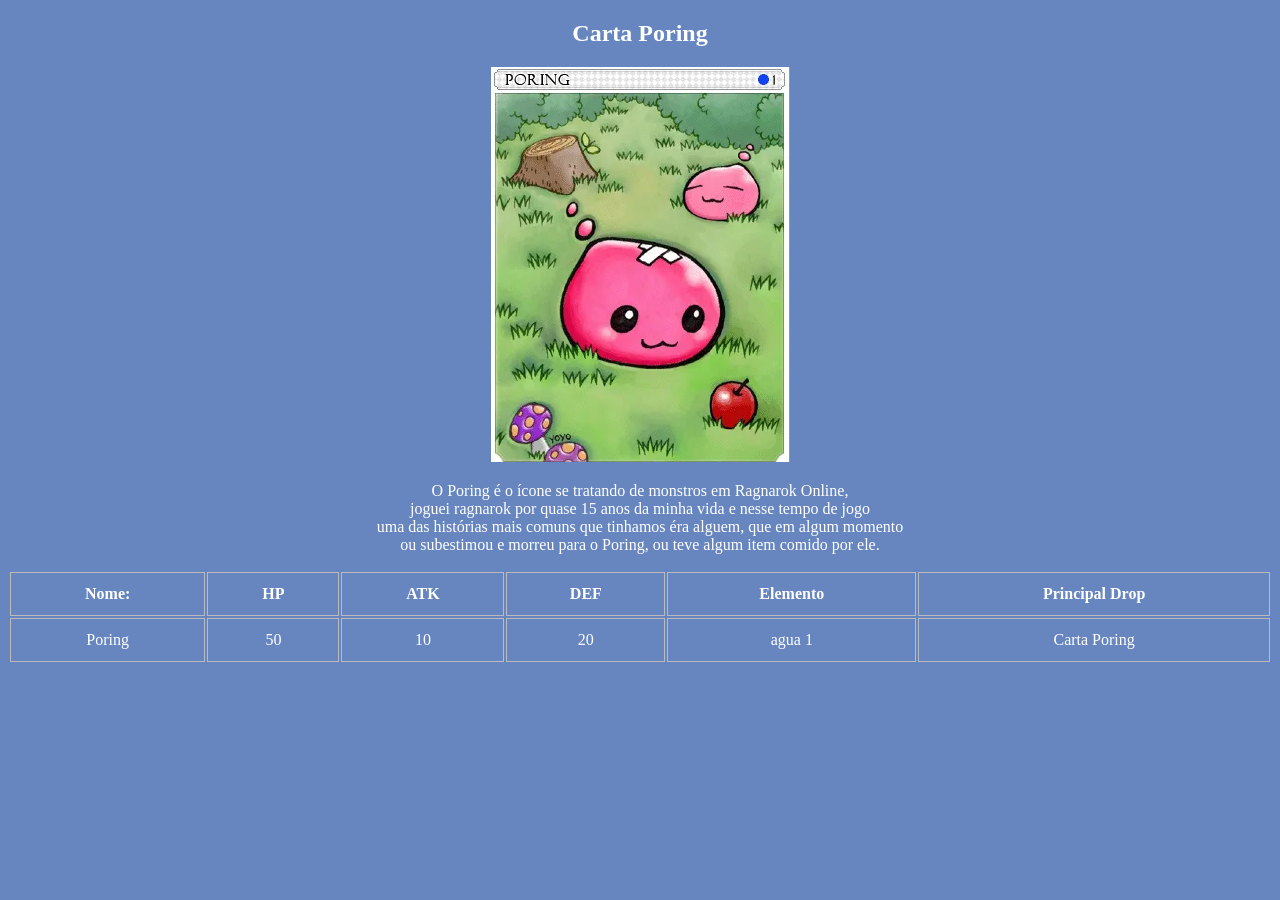
==== rascunho.html @ b32188b5 "Revisão sobre HTML" ====
<!DOCTYPE html>
<html lang="pt-br">

<head>
    <meta charset="UTF-8">
    <meta name="viewport" content="width=device-width, initial-scale=1.0">
    <title>Card Poring</title>
    <link rel="shortcut icon" href="./imagens/RagIcon.png" type="image/x-icon">
    <link rel="stylesheet" href="./estilo.css">
</head>

<body>
    <section class="imagem">
        <h1>Carta Poring</h1>
        <img class="normal" src="/PoringCard.png">
        <img class="RagDG" src="PoringDG.png">

        <article>
            <p class="texto-normal">O Poring é o ícone se tratando de monstros em Ragnarok Online,
                joguei ragnarok por quase 15 anos da minha vida e nesse tempo de jogo
                uma das histórias mais comuns que tinhamos éra alguem, que em algum momento
                ou subestimou e morreu para o Poring, ou teve algum item comido por ele.</p>


            <p class="RagDG">Aqui é uma imagem de uma das ultimas dgs implemetadas no game
                Basicamente é uma pequene DG de low lvl que conta uma histórias sobre os porings
                e seu rei.
                Não dão loots muito bons,principalmente se o jogador ja estiver no end-game,
                mas ela é bem divertida e fica melhor se jogar com os amigos.</p>
            </p>
        </article>
        <table>
            <thead>
                <tr>
                    <th>Nome:</th>
                    <th>HP</th>
                    <th>ATK</th>
                    <th>DEF</th>
                    <th>Elemento</th>
                    <th>Principal Drop</th>
                </tr>
            <tbody>
                <td>Poring</td>
                <td>50</td>
                <td>10</td>
                <td>20</td>
                <td>agua 1</td>
                <td>Carta Poring</td>
            </tbody>
            </thead>
        </table>

    </section>
</body>

</html>
---- estilo.css ----
body{
   background-color:rgb(103, 134, 192);

}


p{
    white-space: pre-line;
}

section {
    text-align: center;
    color: white;
}

table{
    width: 100%;
}

th, td{
    vertical-align: middle;
    text-align: center;
    padding: 12px;
    border: 1px solid #bbb
}

.RagDG{
    display: none;
}

section.imagem:hover .normal{
display: none;

}

section.imagem:hover .RagDG{
    display: block; 
    margin: 0 auto;
}

/* 1. Esconde o texto mutante por padrão */
.texto-mutante {
    display: none;
}

/* 2. Quando o mouse passar NA SECTION, ache o texto normal e esconda ele */
section.imagem:hover .texto-normal {
    display: none;
}

/* 3. Quando o mouse passar NA SECTION, ache o texto mutante e mostre ele */
section.cartao:hover .texto-mutante {
    display: block; 
}
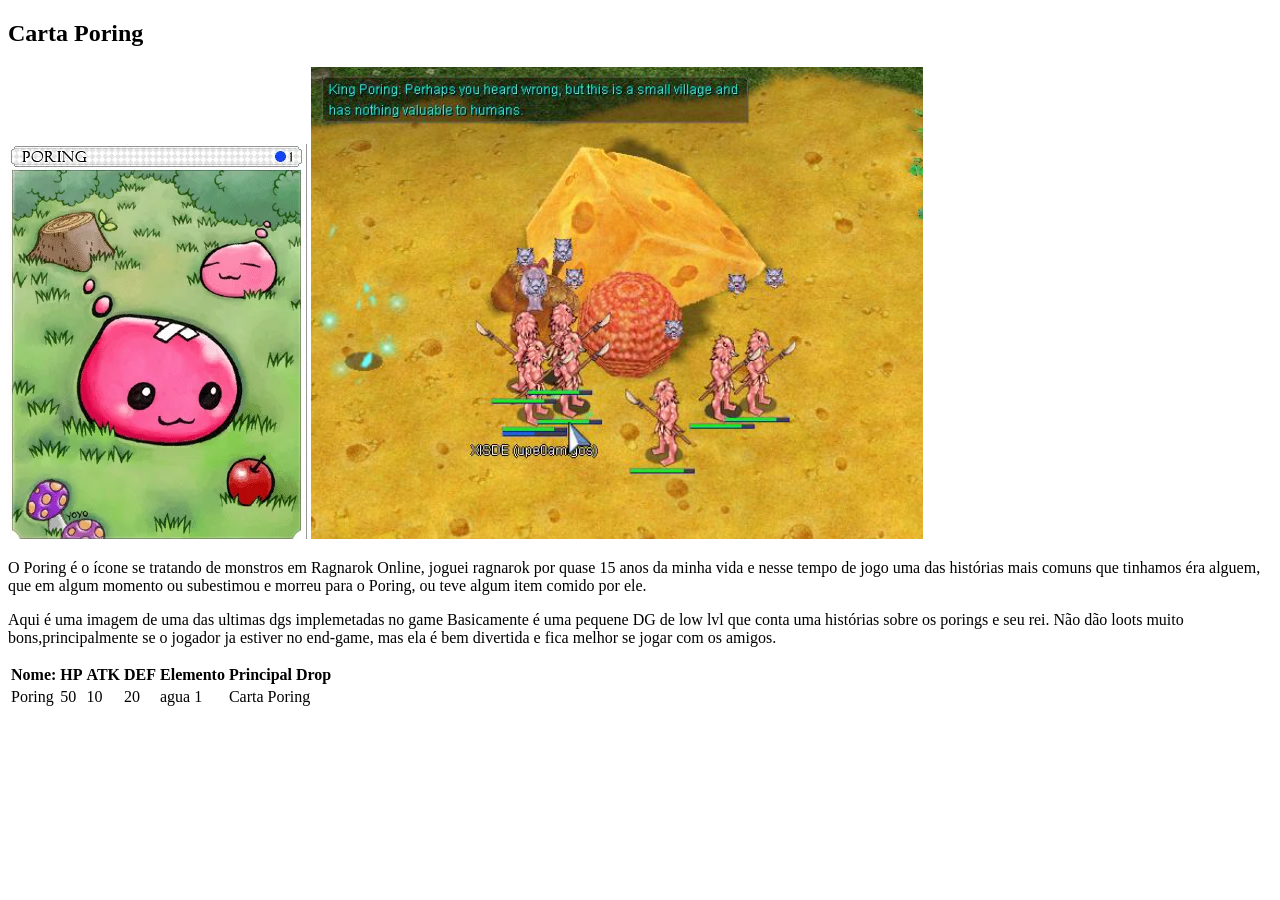
==== commit aa24caa1: "Update rascunho.html" ====
--- a/rascunho.html
+++ b/rascunho.html
@@ -6,7 +6,7 @@
     <meta name="viewport" content="width=device-width, initial-scale=1.0">
     <title>Card Poring</title>
     <link rel="shortcut icon" href="./imagens/RagIcon.png" type="image/x-icon">
-    <link rel="stylesheet" href="./estilo.css">
+    <link rel="stylesheet" href="">
 </head>
 
 <body>
